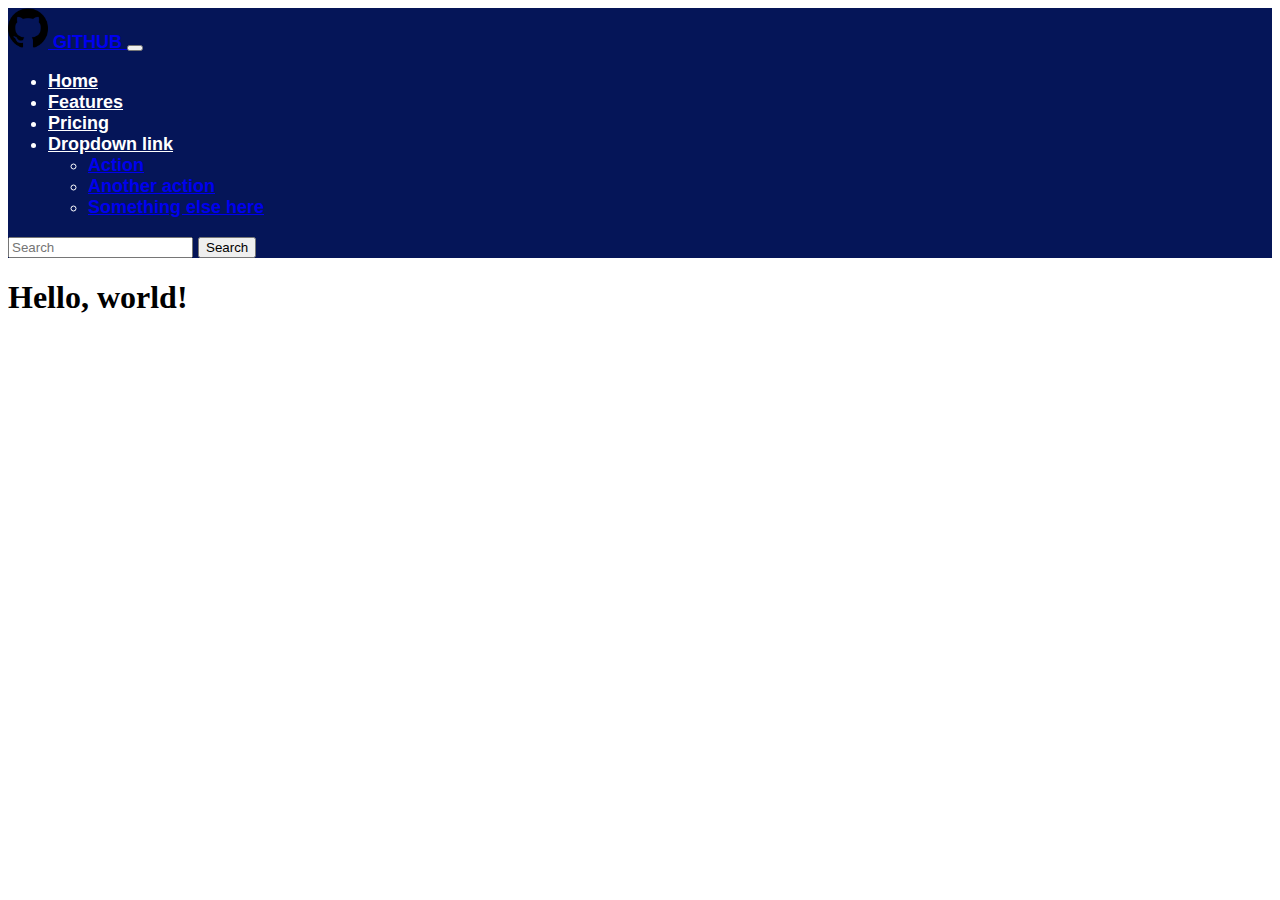
==== addingfiles.html @ fdda1b7a "COMMIT" ====
<!doctype html>
<html lang="en">
  <head>
    <meta charset="utf-8">
    <meta name="viewport" content="width=device-width, initial-scale=1">
    <title>Bootstrap demo</title>
    <link href="https://cdn.jsdelivr.net/npm/bootstrap@5.2.2/dist/css/bootstrap.min.css" rel="stylesheet" integrity="sha384-Zenh87qX5JnK2Jl0vWa8Ck2rdkQ2Bzep5IDxbcnCeuOxjzrPF/et3URy9Bv1WTRi" crossorigin="anonymous">
    <link href="./css/navbar.css" rel="stylesheet">  
</head>
  <body>
    <header>


        <nav class="navbar navbar-expand-lg myNavbar">
            <div class="container-fluid" style="color: white;">
                <a class="navbar-brand" href="./index.html">
                    <img src="./images/logo.png" alt="Logo" width="40px" height="40px" 
                    class="d-inline-block align-text-top">
                    GITHUB
                  </a>
              
              <button class="navbar-toggler" type="button" data-bs-toggle="collapse" data-bs-target="#navbarNavDropdown" aria-controls="navbarNavDropdown" aria-expanded="false" aria-label="Toggle navigation">
                <span class="navbar-toggler-icon"></span>
              </button>
              <div class="collapse navbar-collapse" id="navbarNavDropdown">
                <ul class="navbar-nav">
                  <li class="nav-item">
                    <a class="nav-link active" aria-current="page" href="./index.html">Home</a>
                  </li>
                  <li class="nav-item">
                    <a class="nav-link" href="#">Features</a>
                  </li>
                  <li class="nav-item">
                    <a class="nav-link" href="#">Pricing</a>
                  </li>
                  <li class="nav-item dropdown">
                    <a class="nav-link dropdown-toggle" href="#" role="button" data-bs-toggle="dropdown" aria-expanded="false">
                      Dropdown link
                    </a>
                    <ul class="dropdown-menu">
                      <li><a class="dropdown-item" href="#">Action</a></li>
                      <li><a class="dropdown-item" href="#">Another action</a></li>
                      <li><a class="dropdown-item" href="#">Something else here</a></li>
                    </ul>
                  </li>
                </ul>
              </div>

              <div class="container-fluid">
                <form class="d-flex" role="search">
                  <input class="form-control me-2" type="search" placeholder="Search" aria-label="Search">
                  <button class="btn btn-outline-success" type="submit">Search</button>
                </form>
              </div>
            </div>
          </nav>

    </header>

    <h1>Hello, world!</h1>
    <script src="https://cdn.jsdelivr.net/npm/bootstrap@5.2.2/dist/js/bootstrap.bundle.min.js" integrity="sha384-OERcA2EqjJCMA+/3y+gxIOqMEjwtxJY7qPCqsdltbNJuaOe923+mo//f6V8Qbsw3" crossorigin="anonymous"></script>
  </body>
</html>
---- css/navbar.css ----
.myNavbar
{
    background-color: rgb(5, 21, 88);;
    color: white !important;
    font-size: large; 
    font-family: Verdana, Geneva, Tahoma, sans-serif;
    font-weight: bolder;
}
.nav-link {
    color: white !important;
    }
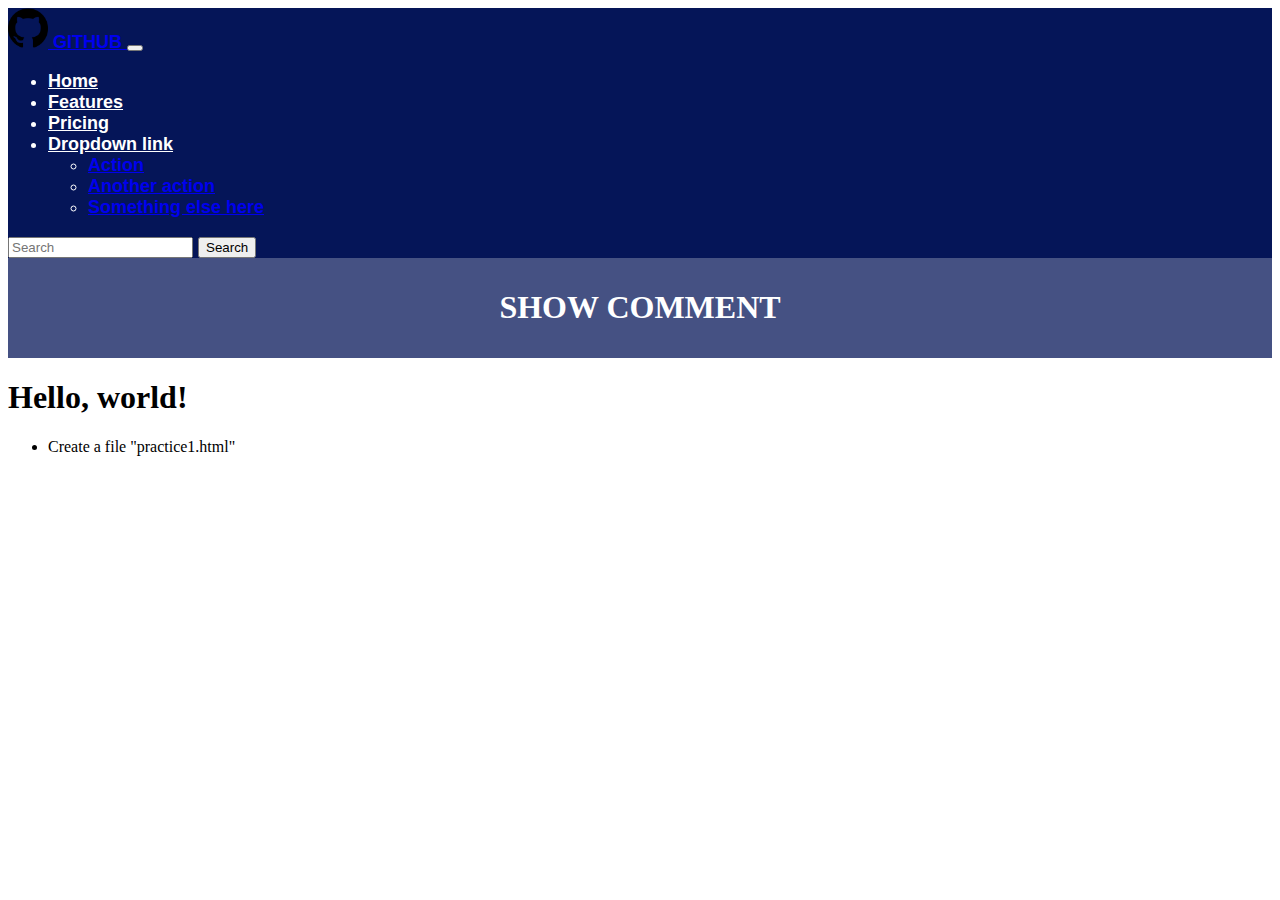
==== commit 80807d8f: "COMMIT" ====
--- a/addingfiles.html
+++ b/addingfiles.html
@@ -5,7 +5,8 @@
     <meta name="viewport" content="width=device-width, initial-scale=1">
     <title>Bootstrap demo</title>
     <link href="https://cdn.jsdelivr.net/npm/bootstrap@5.2.2/dist/css/bootstrap.min.css" rel="stylesheet" integrity="sha384-Zenh87qX5JnK2Jl0vWa8Ck2rdkQ2Bzep5IDxbcnCeuOxjzrPF/et3URy9Bv1WTRi" crossorigin="anonymous">
-    <link href="./css/navbar.css" rel="stylesheet">  
+    <link href="./css/navbar.css" rel="stylesheet">
+    <link href="./css/addingfiles.css" rel="stylesheet">  
 </head>
   <body>
     <header>
@@ -56,8 +57,23 @@
           </nav>
 
     </header>
+    <div class="adding">
+        <h1>SHOW COMMENT</h1>
+    </div>
 
     <h1>Hello, world!</h1>
+
+    <div class="row">
+        <div class="col-lg-1"></div>
+        <div id="adding" class="col-lg-10">
+
+            <ul>
+                <li>Create a file "practice1.html"</li>
+            </ul>
+            </div>
+            <div class="col-lg-1"></div>
+            </div>
+
     <script src="https://cdn.jsdelivr.net/npm/bootstrap@5.2.2/dist/js/bootstrap.bundle.min.js" integrity="sha384-OERcA2EqjJCMA+/3y+gxIOqMEjwtxJY7qPCqsdltbNJuaOe923+mo//f6V8Qbsw3" crossorigin="anonymous"></script>
   </body>
 </html>--- a/css/addingfiles.css
+++ b/css/addingfiles.css
@@ -0,0 +1,11 @@
+.adding
+{
+    width:100%;
+    height:80px;
+    background-color:rgba(5, 22, 88, 0.747);
+    margin-bottom: 0px;
+    text-align: center;
+    color: white;
+    padding-top: 10px;
+    padding-bottom: 10px;
+}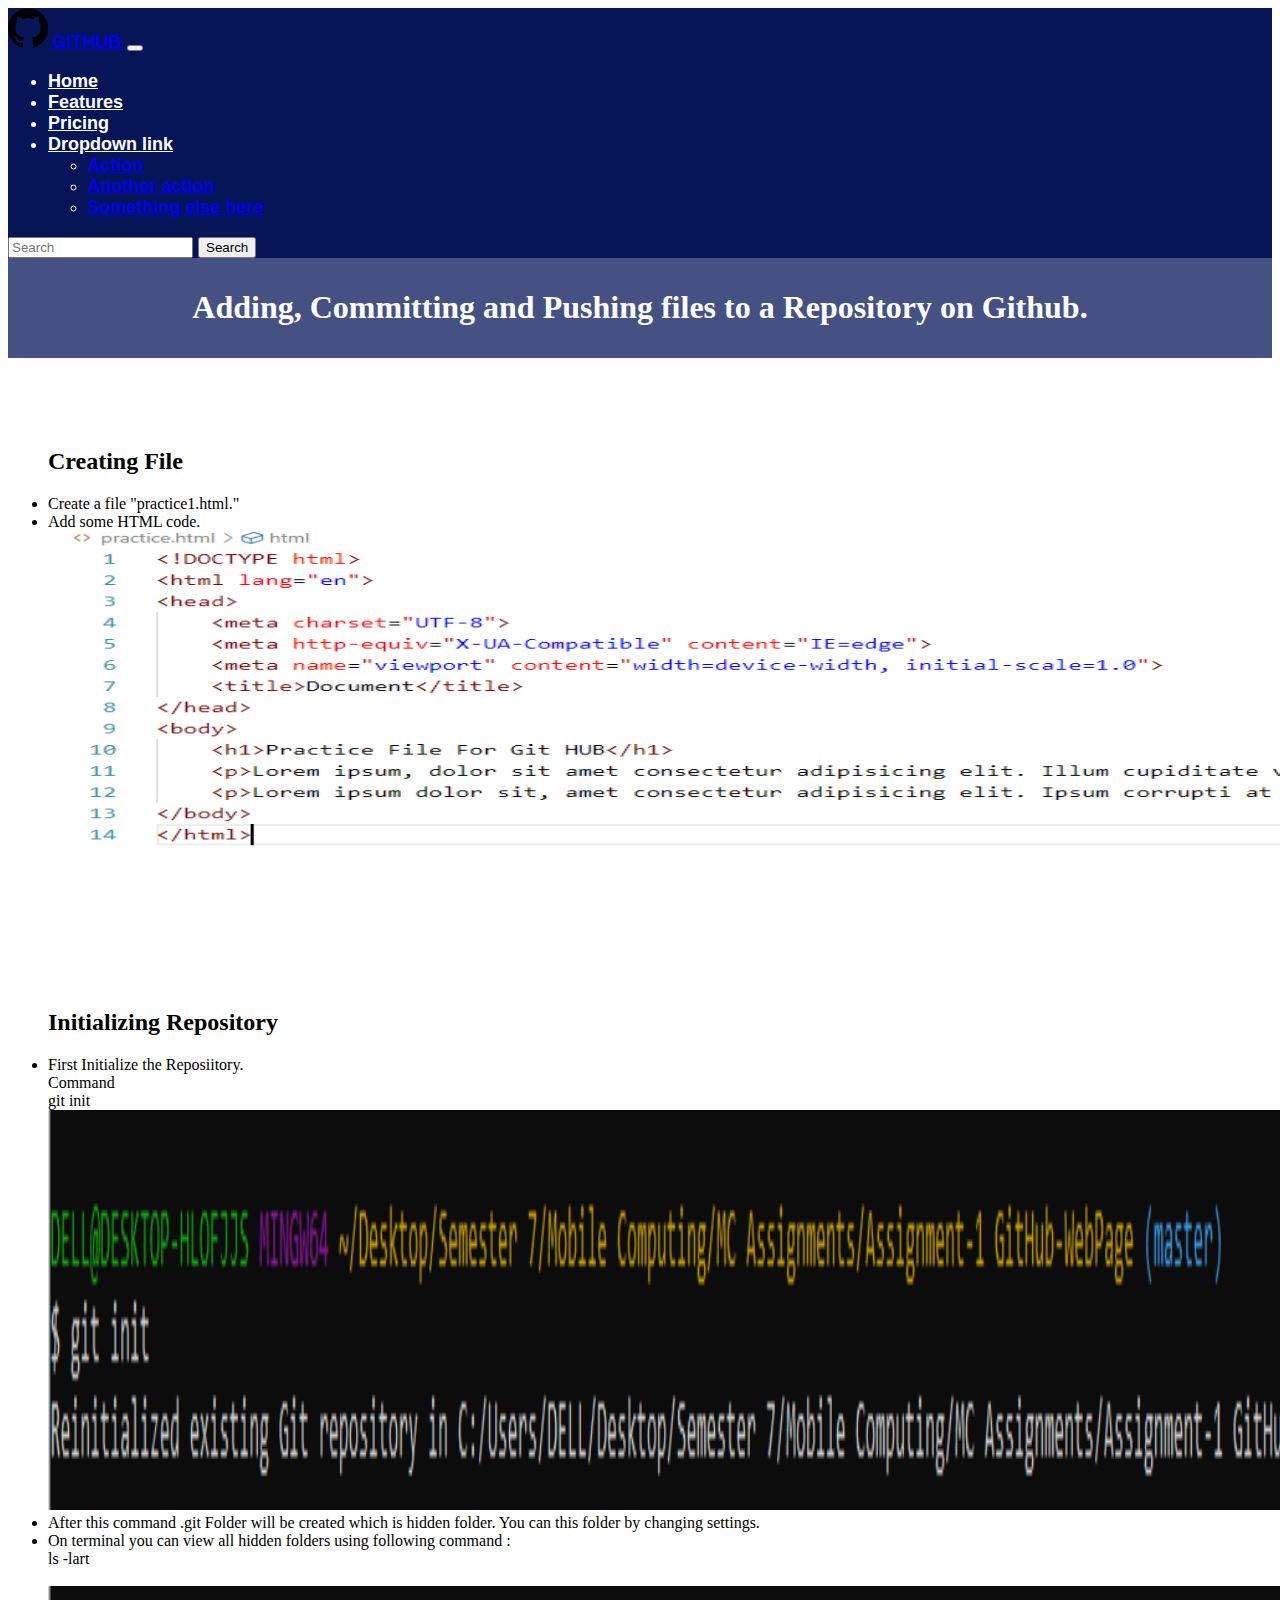
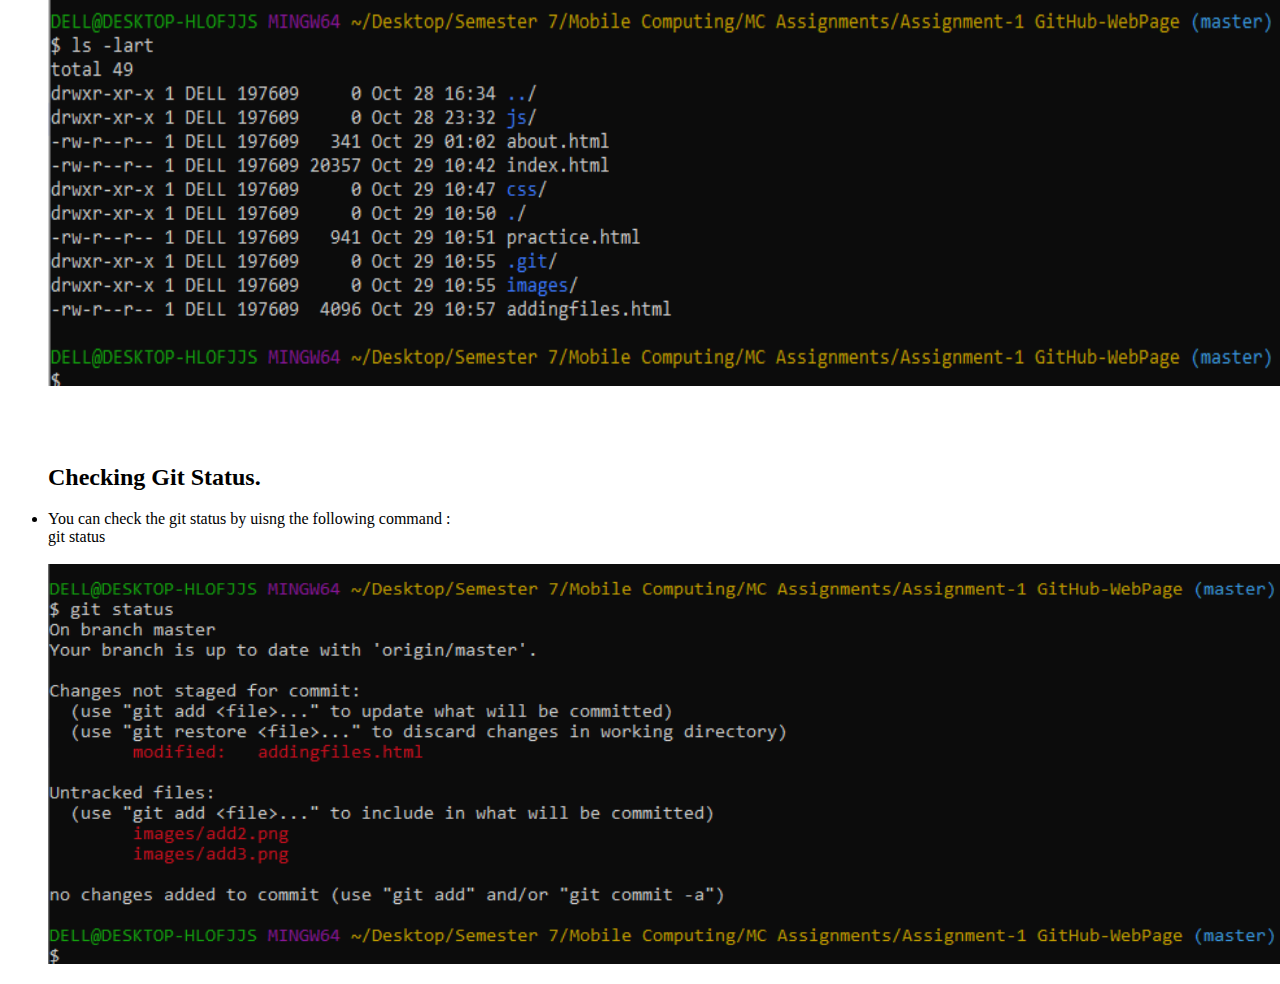
==== commit ed67be5e: "COMMIT" ====
--- a/addingfiles.html
+++ b/addingfiles.html
@@ -58,17 +58,45 @@
 
     </header>
     <div class="adding">
-        <h1>SHOW COMMENT</h1>
+        <h1>Adding, Committing and Pushing files to a Repository on Github.</h1>
     </div>
-
-    <h1>Hello, world!</h1>
 
     <div class="row">
         <div class="col-lg-1"></div>
         <div id="adding" class="col-lg-10">
 
             <ul>
-                <li>Create a file "practice1.html"</li>
+                <br><br><br>
+                <h2>Creating File</h2>
+                <li>Create a file "practice1.html."</li>
+                <li>Add some HTML code.
+                    <br><img id="#carimg" src="./images/add1.png" 
+class="d-block w-100" alt="..." style="height: 400px; width: 1400px;"><br>
+                </li>
+
+                <br><br><br>
+                <h2>Initializing Repository</h2>
+                <li>First Initialize the Reposiitory. <br>Command <br>git init
+                    <br><img id="#carimg" src="./images/add2.png" 
+                    class="d-block w-100" alt="..." style="height: 400px; width: 1400px;"><br>
+                </li>
+                <li>After this command .git Folder will be created which is hidden folder.
+                    You can this folder by changing settings.
+                </li>
+                <li>
+                    On terminal you can view all hidden folders using following command :
+                    <br>ls -lart 
+                    <br><br><img id="#carimg" src="./images/add3.png" 
+                    class="d-block w-100" alt="..." style="height: 400px; width: 1400px;"><br>
+                </li>
+
+                <br><br><br>
+                <h2>Checking Git Status.</h2>
+                <li>You can check the git status by uisng the following command : <br> git status
+                    <br><br><img id="#carimg" src="./images/add4.png" 
+                    class="d-block w-100" alt="..." style="height: 400px; width: 1400px;"><br></li>
+
+                
             </ul>
             </div>
             <div class="col-lg-1"></div>
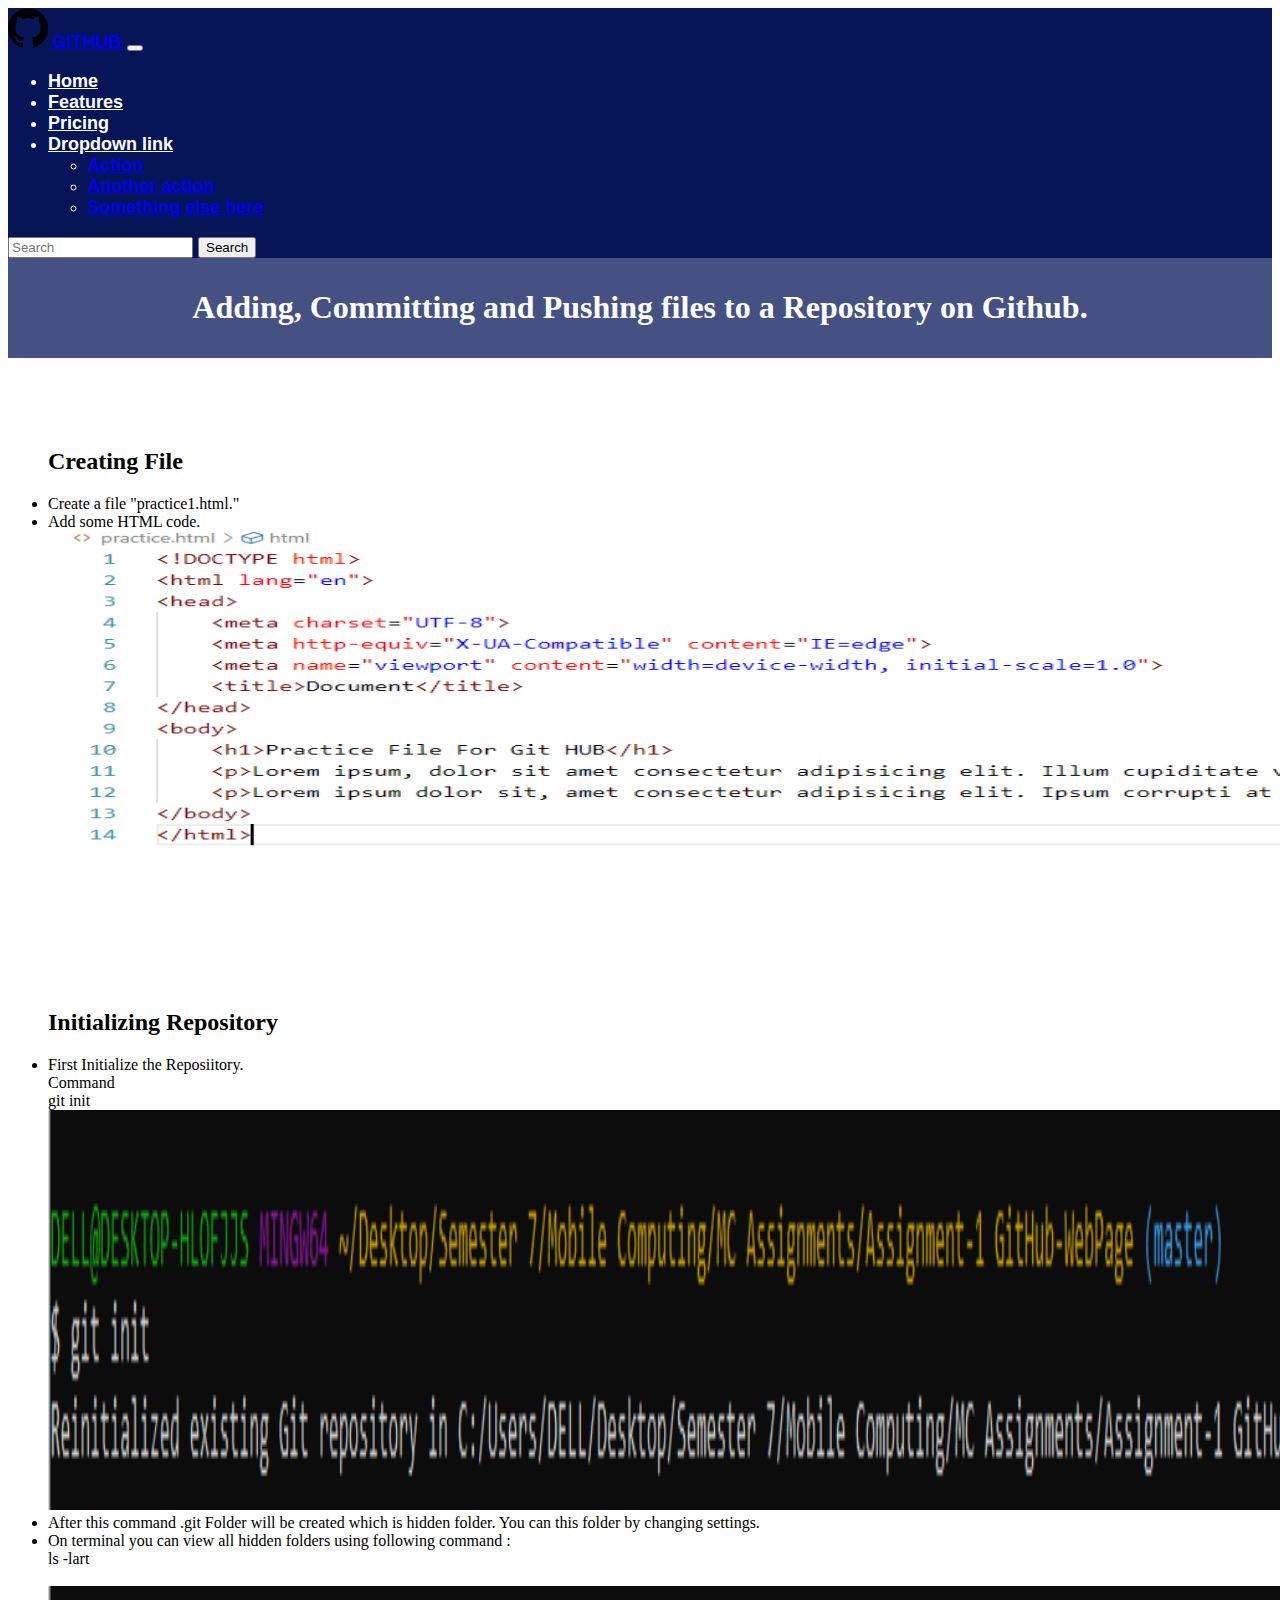
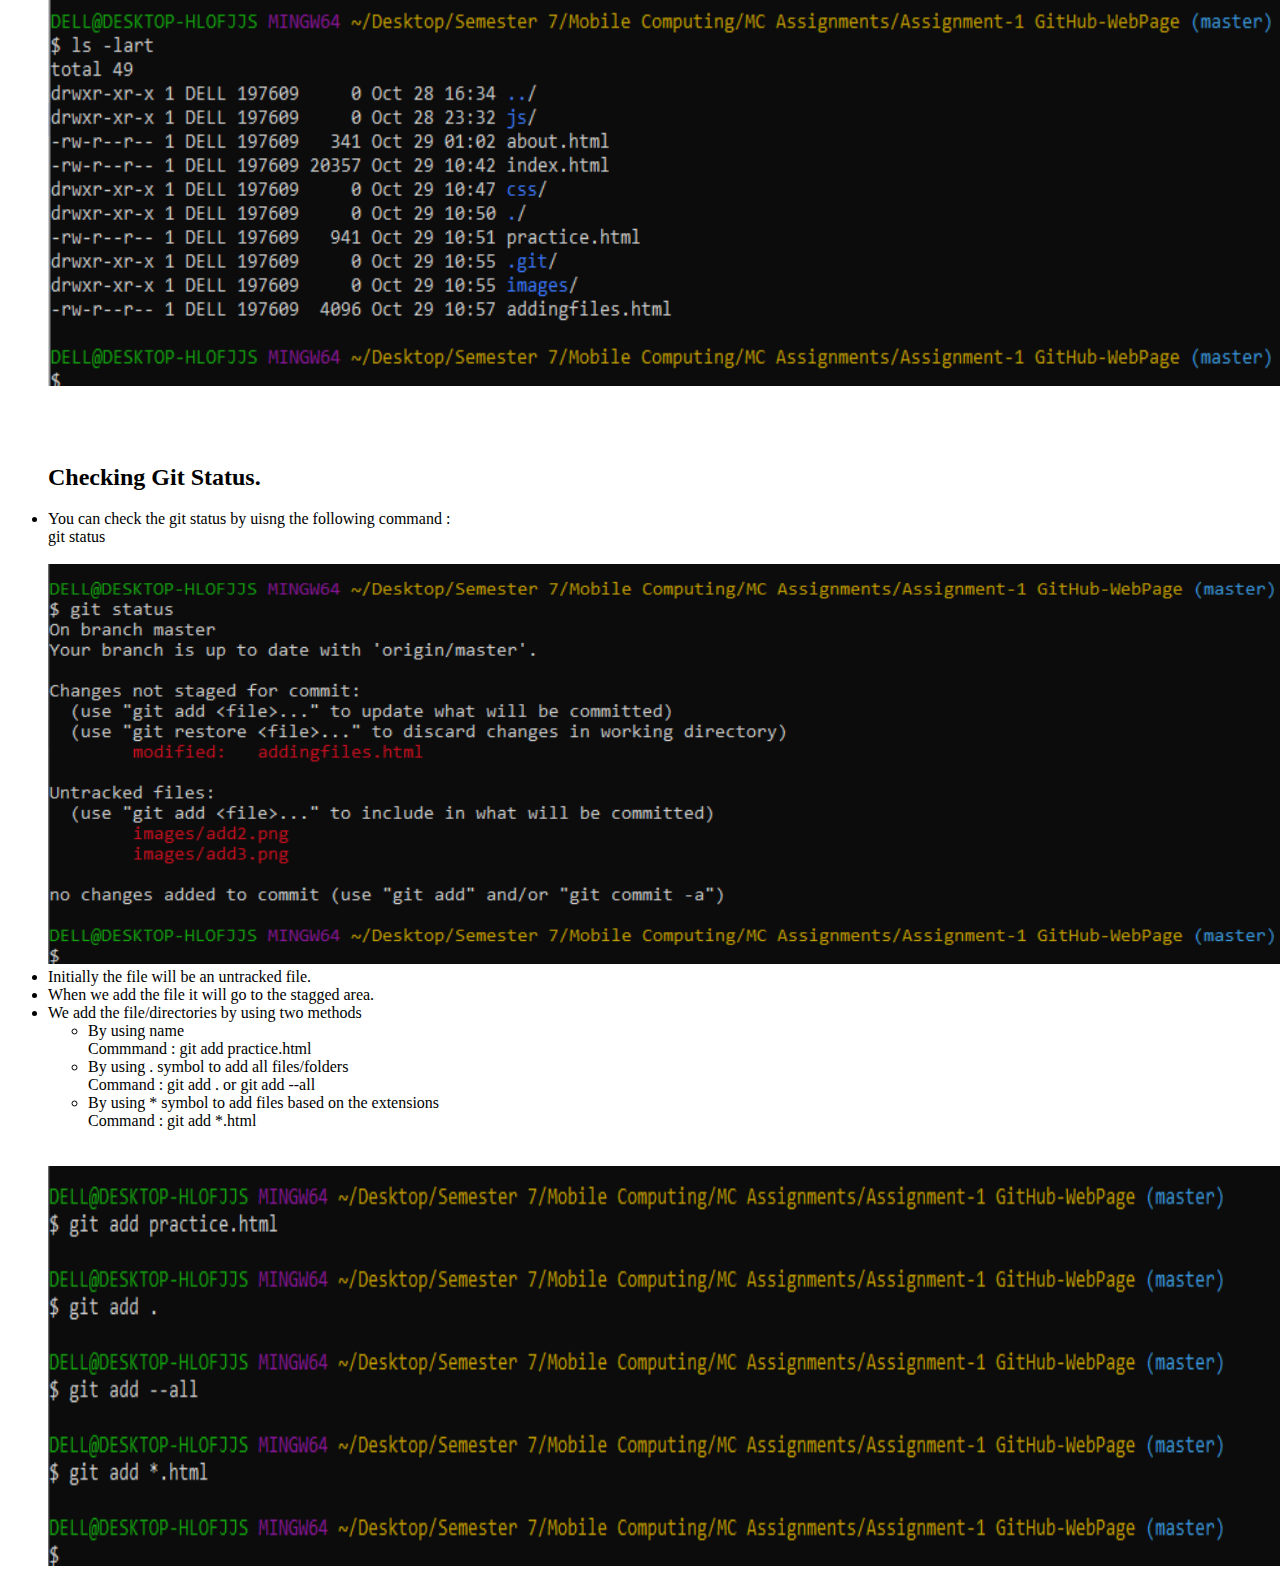
==== commit 69be89ea: "COMMIT" ====
--- a/addingfiles.html
+++ b/addingfiles.html
@@ -96,6 +96,25 @@
                     <br><br><img id="#carimg" src="./images/add4.png" 
                     class="d-block w-100" alt="..." style="height: 400px; width: 1400px;"><br></li>
 
+                    <li>
+                        Initially the file will be an untracked file.
+
+                    </li>
+                    <li>When we add the file it will go to the stagged area.</li>
+                    <li>We add the file/directories by using two methods
+                        <ul>
+                            <li>By using name <br> Commmand : git add practice.html </li>
+                            <li>By using . symbol to add all files/folders <br>
+                                 Command : git add . or git add --all</li>
+                                 <li>By using * symbol to add files based on the extensions 
+                                    <br> Command : git add *.html
+                                 </li>
+
+                        </ul>
+                        <br><br><img id="#carimg" src="./images/add5.png" 
+                    class="d-block w-100" alt="..." style="height: 400px; width: 1400px;"><br>
+                    </li>
+
                 
             </ul>
             </div>
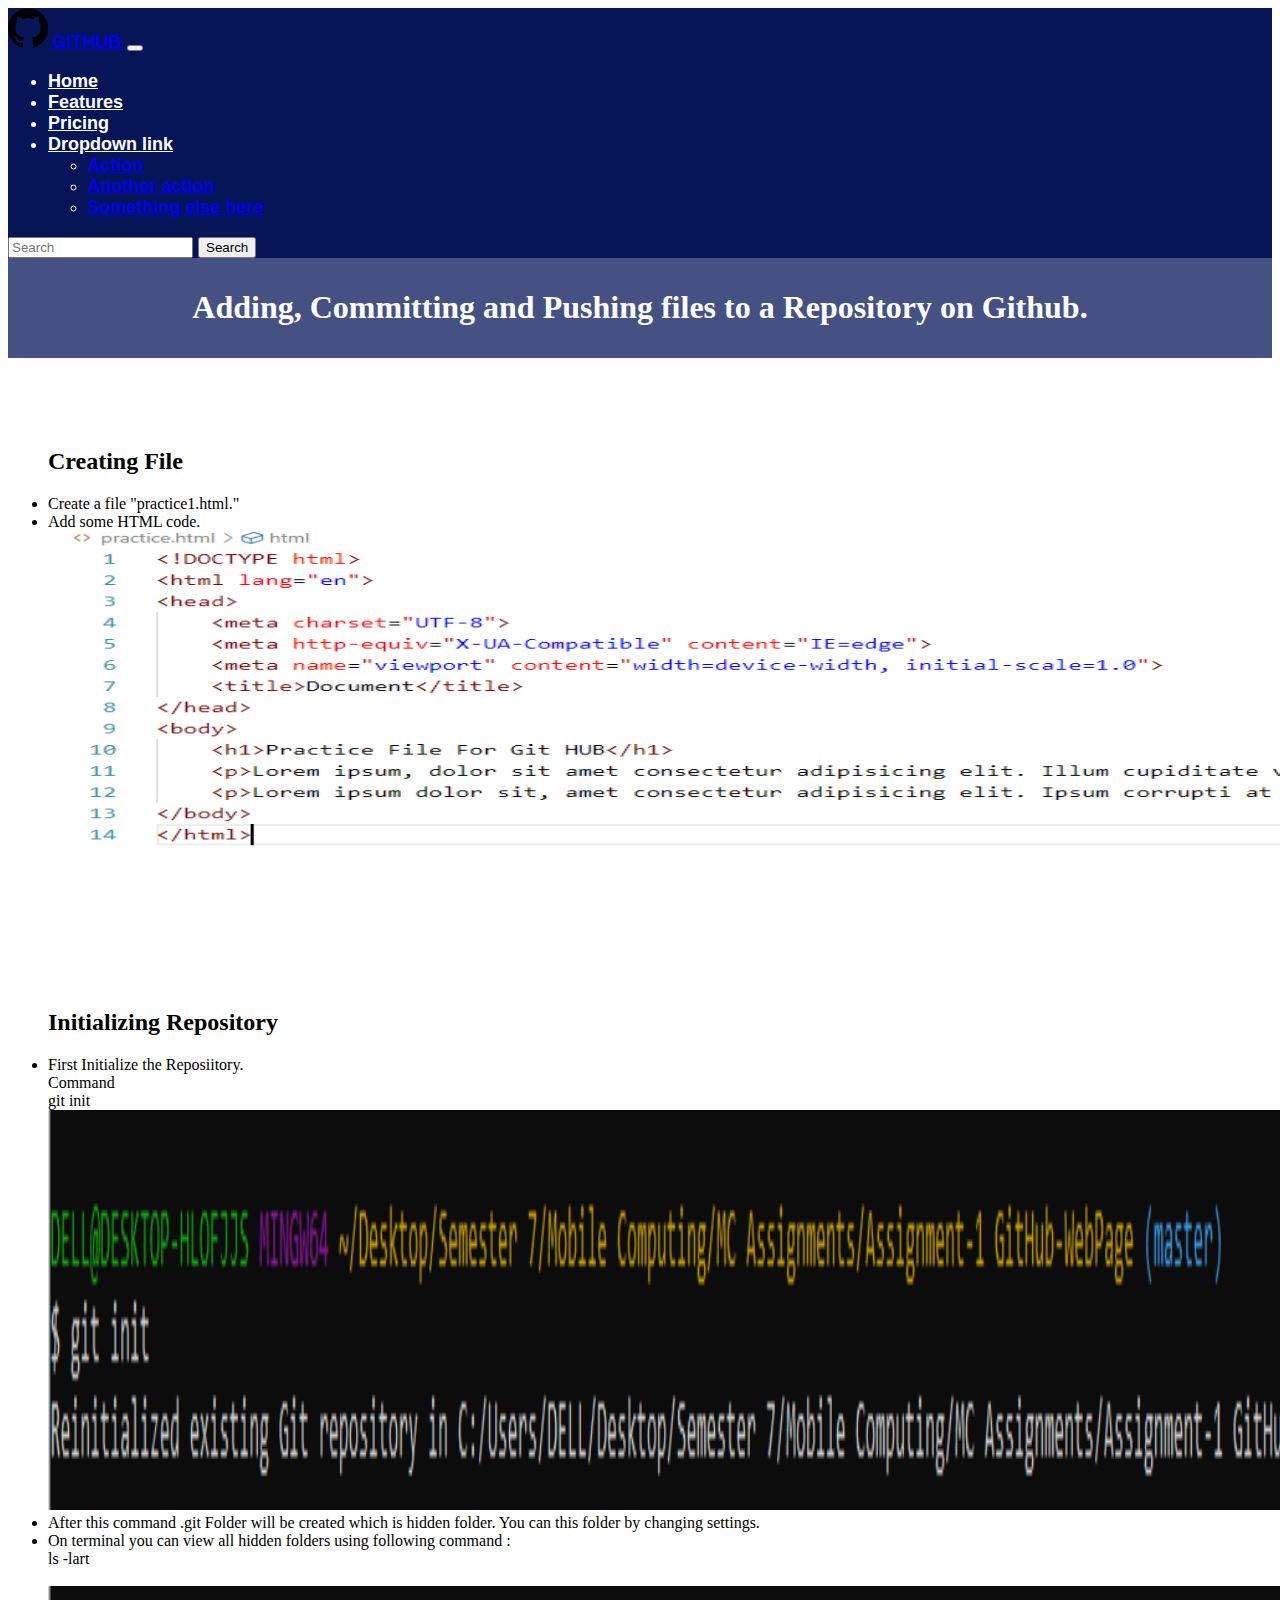
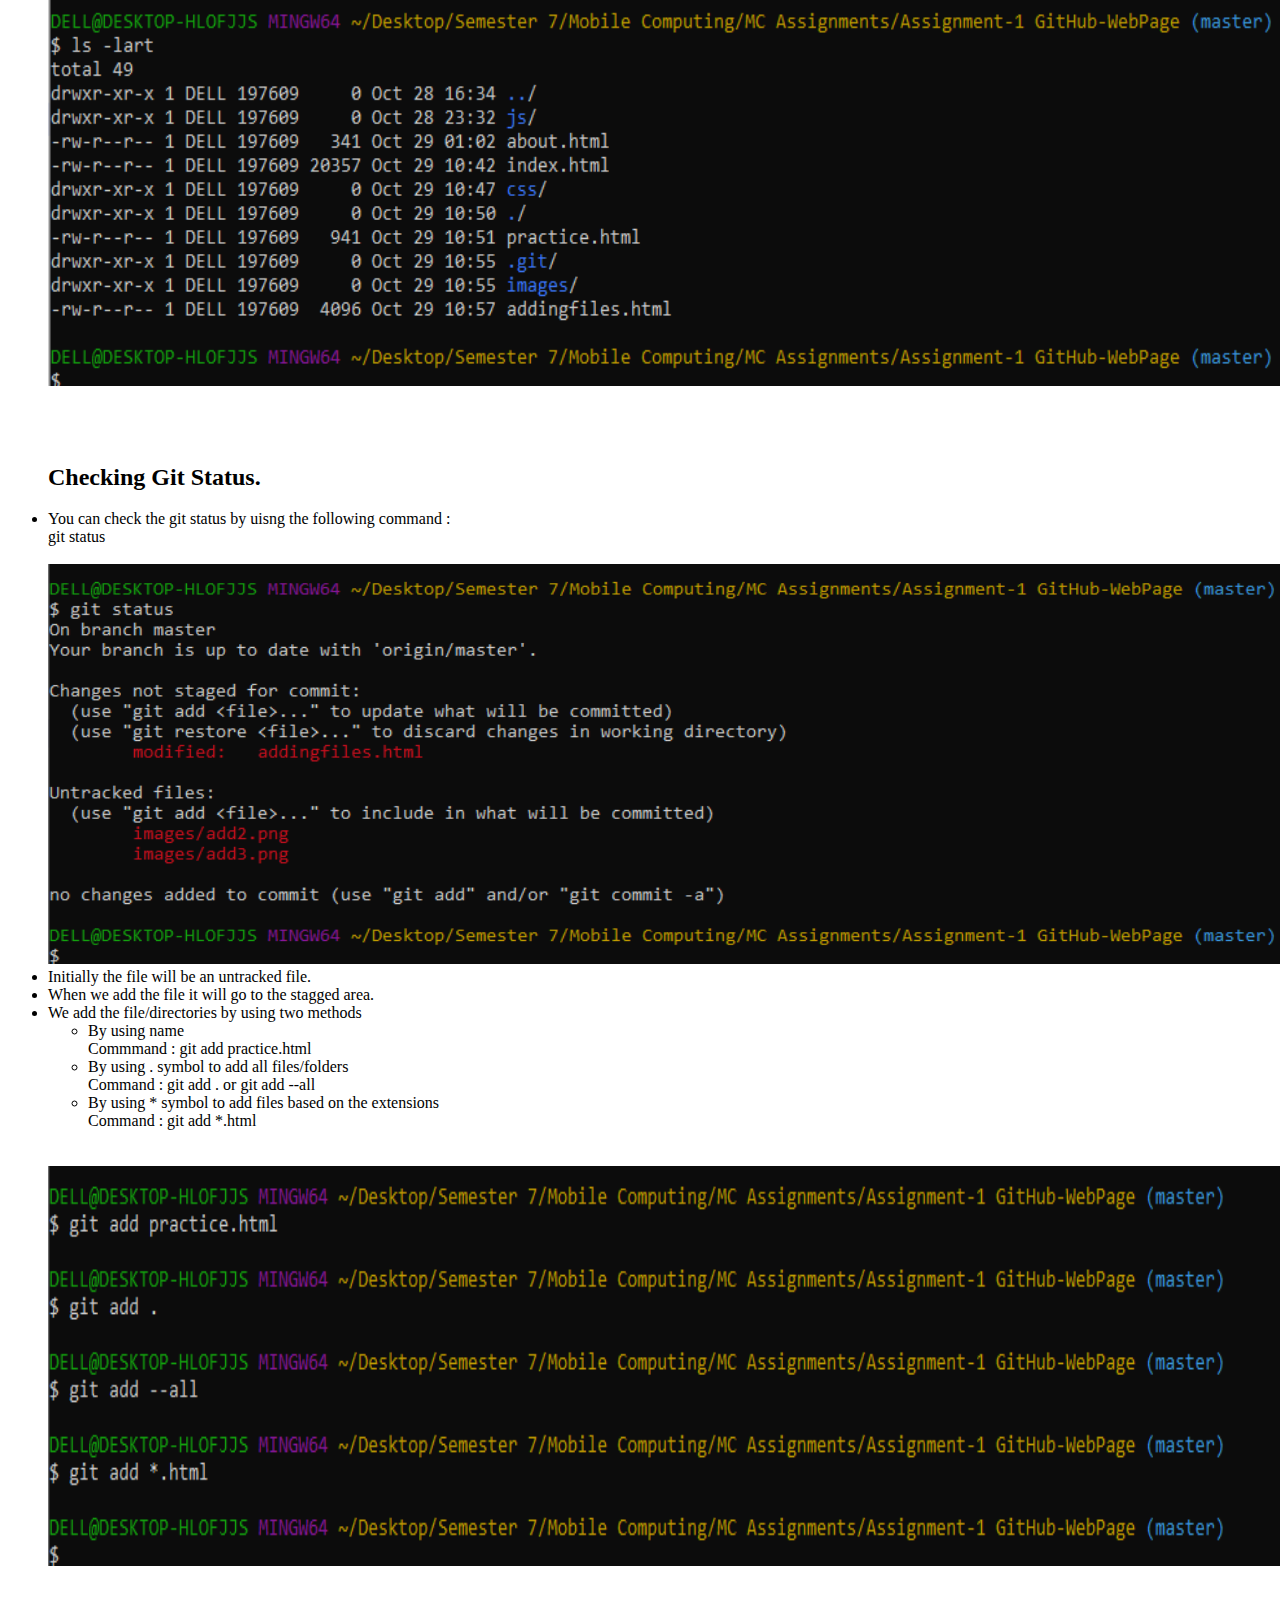
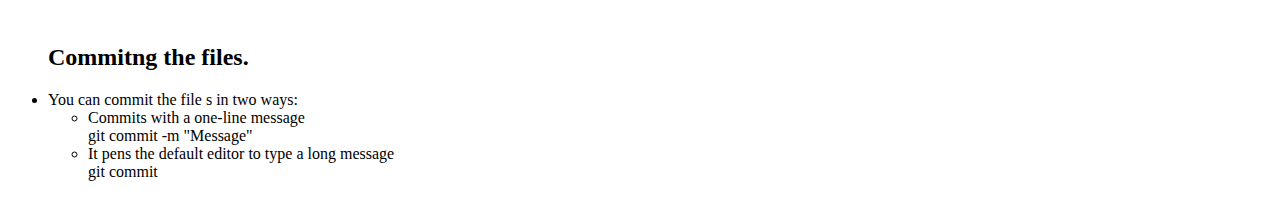
==== commit a4db50f8: "COMMITTING FILES WITH MEASSAGE" ====
--- a/addingfiles.html
+++ b/addingfiles.html
@@ -114,8 +114,18 @@
                         <br><br><img id="#carimg" src="./images/add5.png" 
                     class="d-block w-100" alt="..." style="height: 400px; width: 1400px;"><br>
                     </li>
-
-                
+                    
+                    <br><br><br>
+                <h2>Commitng the files. </h2>
+                <li>You can commit the file s in two ways:
+                    <ul><li>Commits with a one-line message <br>
+                        git commit -m "Message"
+                    </li>
+                <li>
+                    It pens the default editor to type a long message <br>
+                    git commit
+                </li></ul>
+                </li>
             </ul>
             </div>
             <div class="col-lg-1"></div>
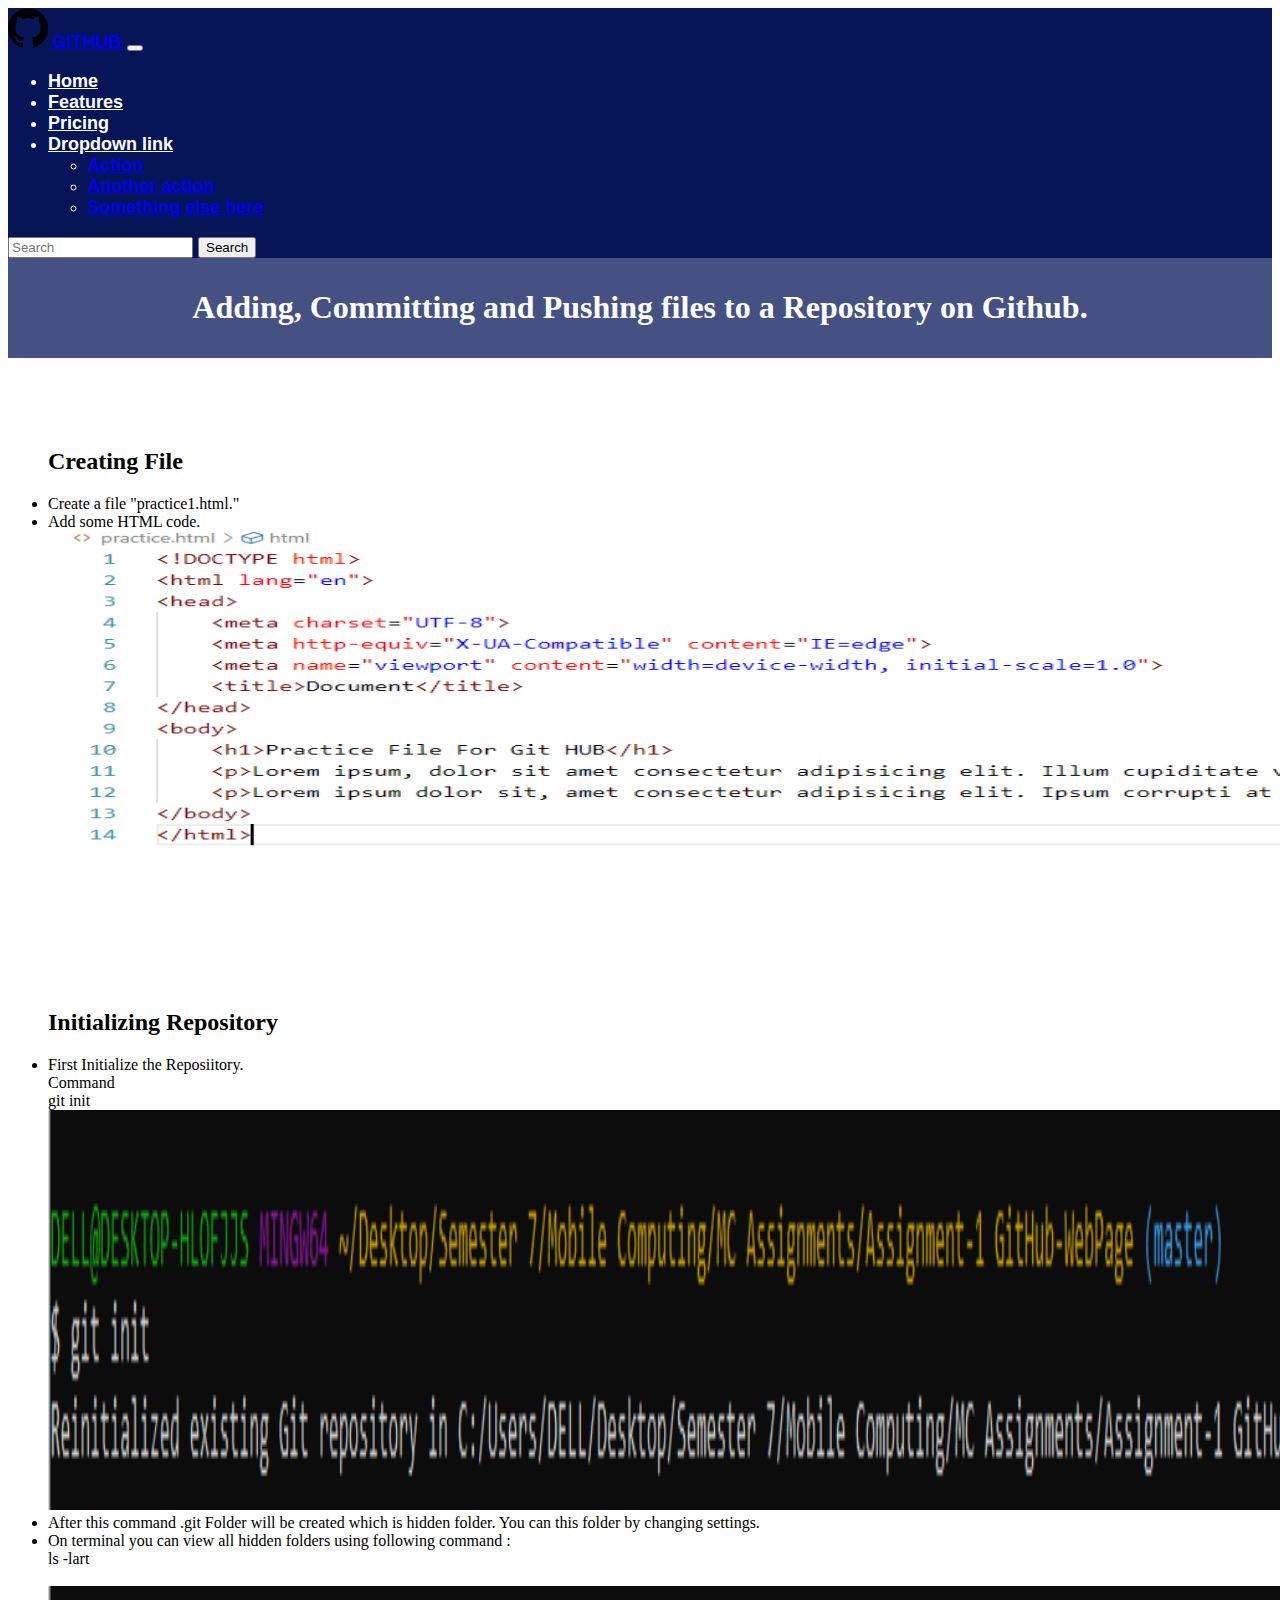
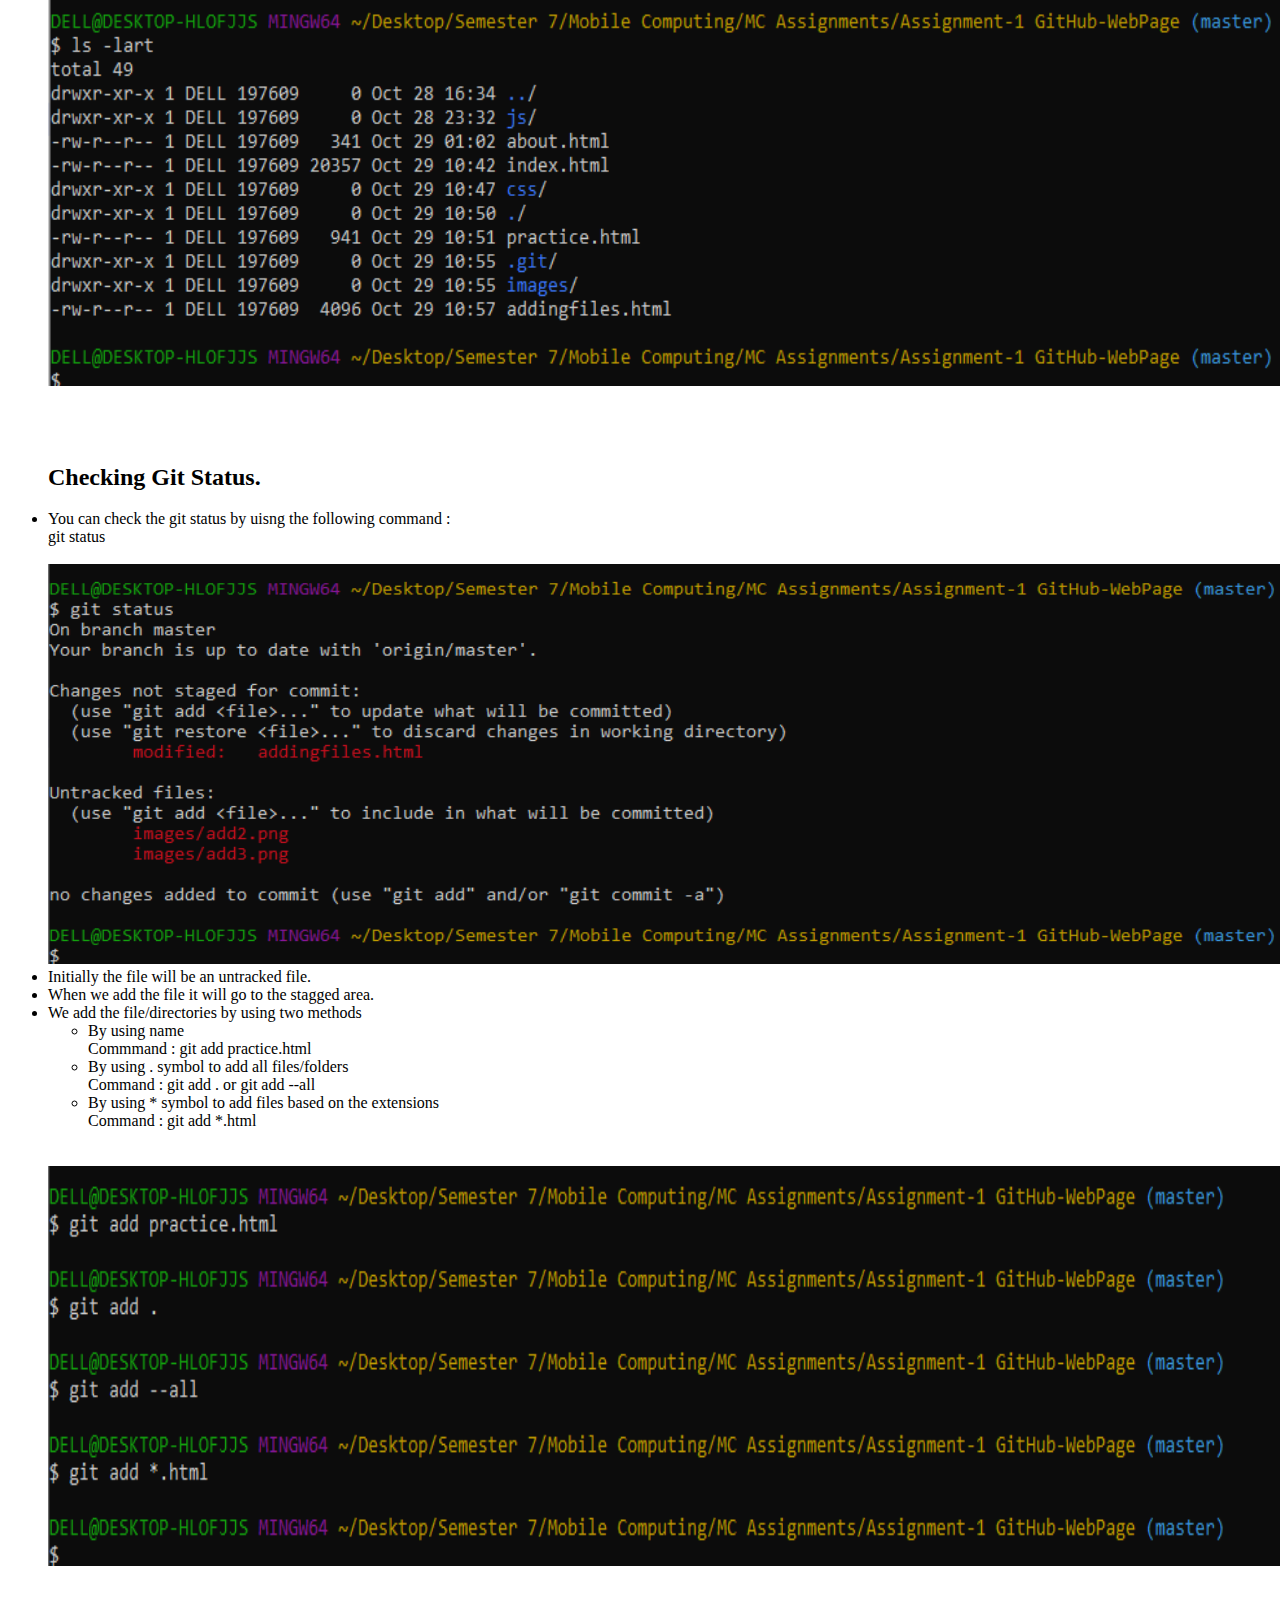
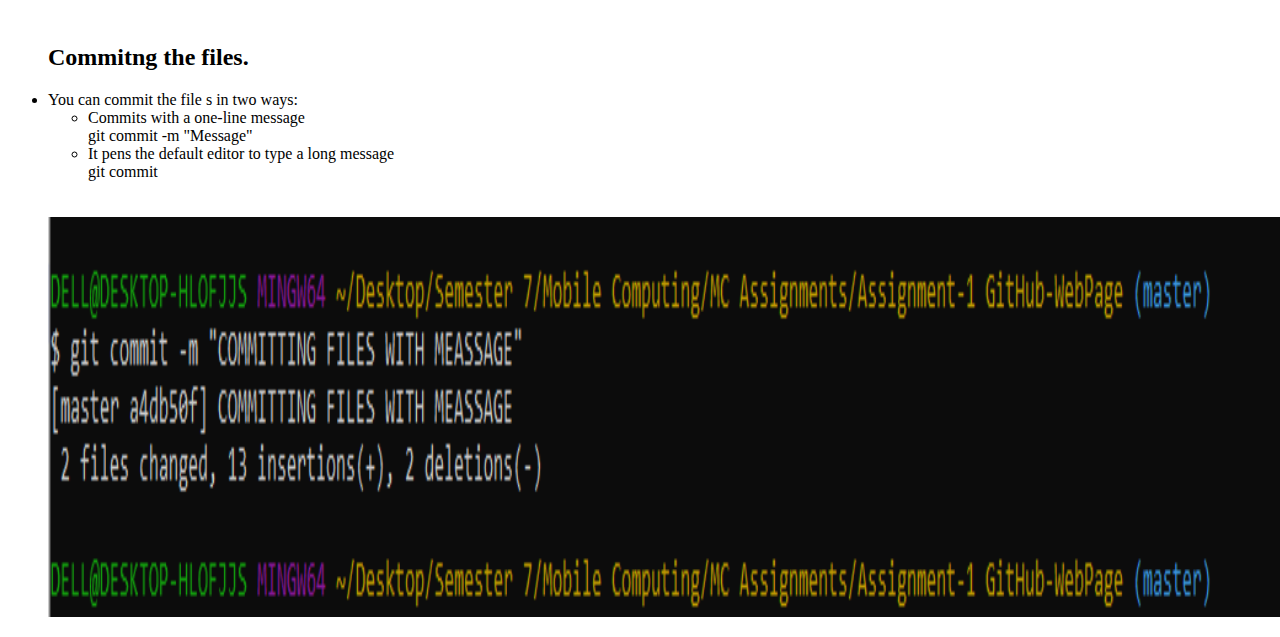
==== commit 7cd7f974: "COMMIT" ====
--- a/addingfiles.html
+++ b/addingfiles.html
@@ -125,6 +125,8 @@
                     It pens the default editor to type a long message <br>
                     git commit
                 </li></ul>
+                <br><br><img id="#carimg" src="./images/add6.png" 
+                    class="d-block w-100" alt="..." style="height: 400px; width: 1400px;"><br>
                 </li>
             </ul>
             </div>
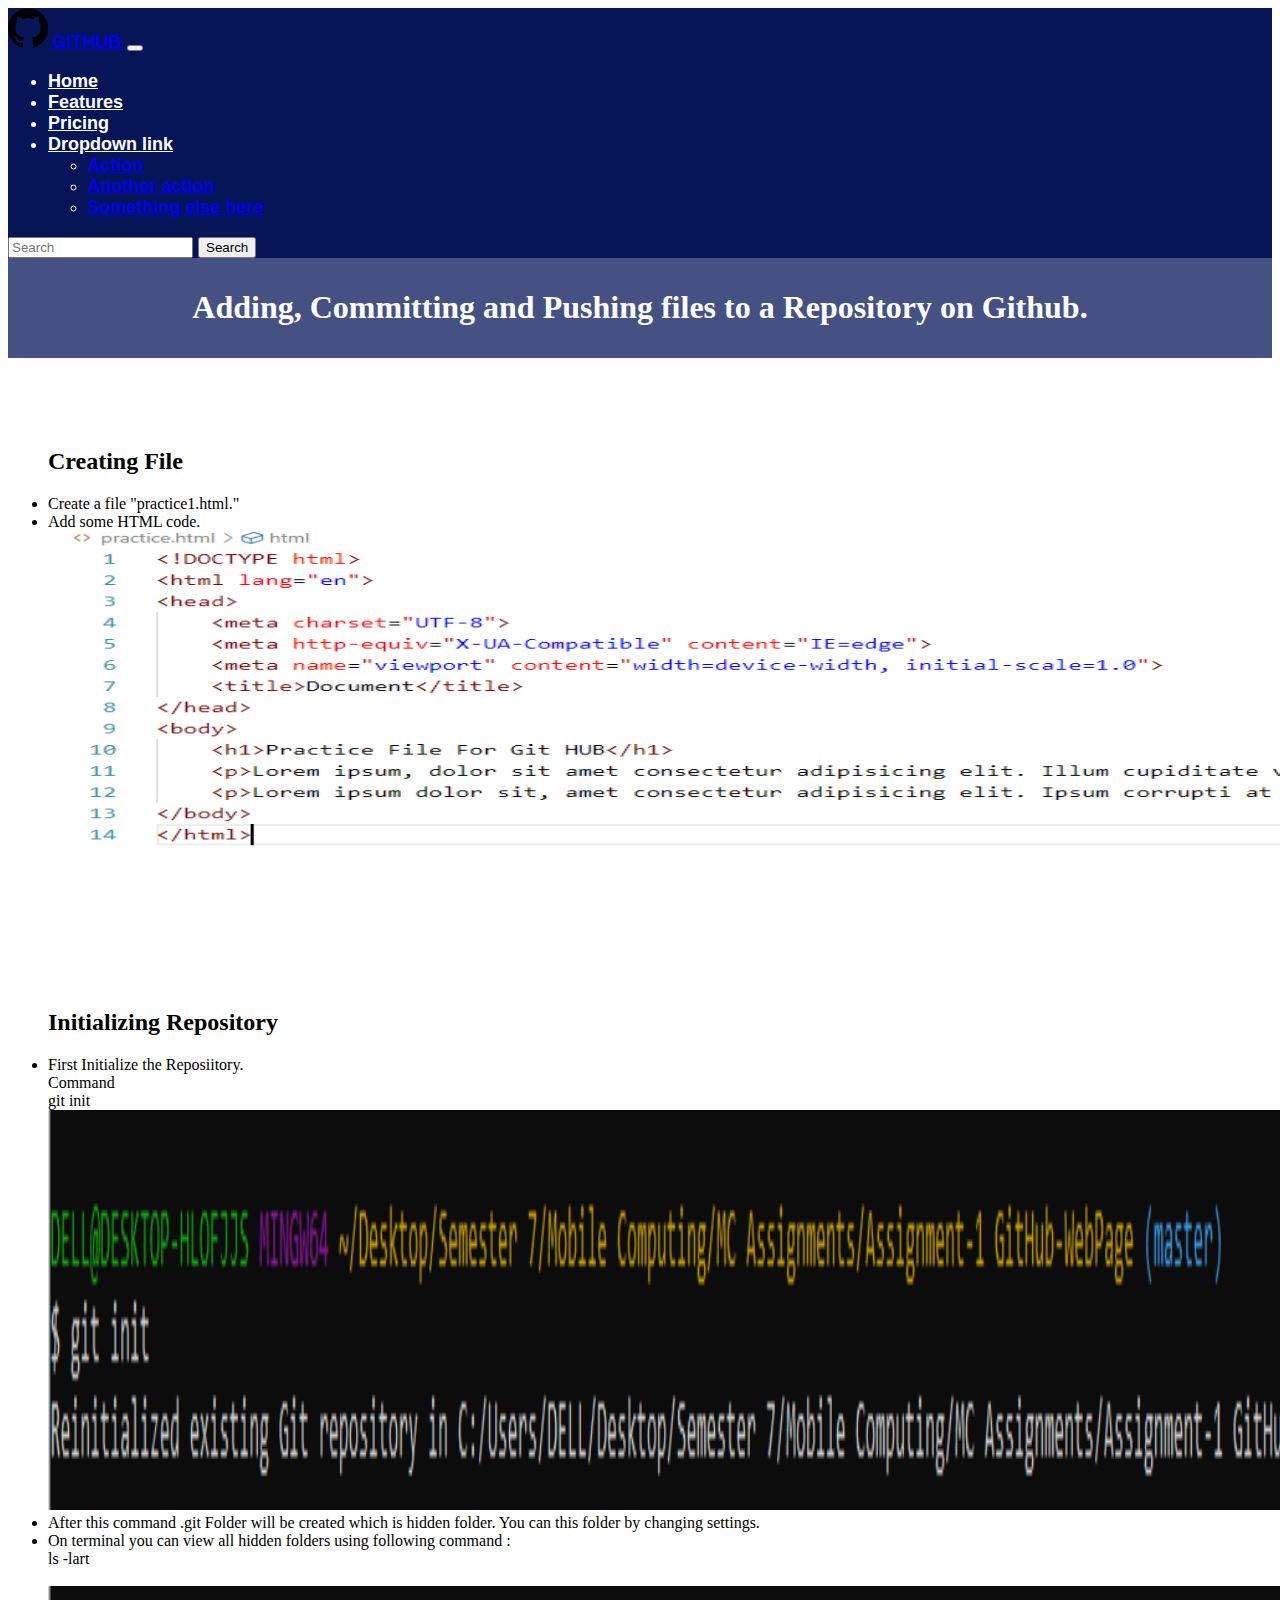
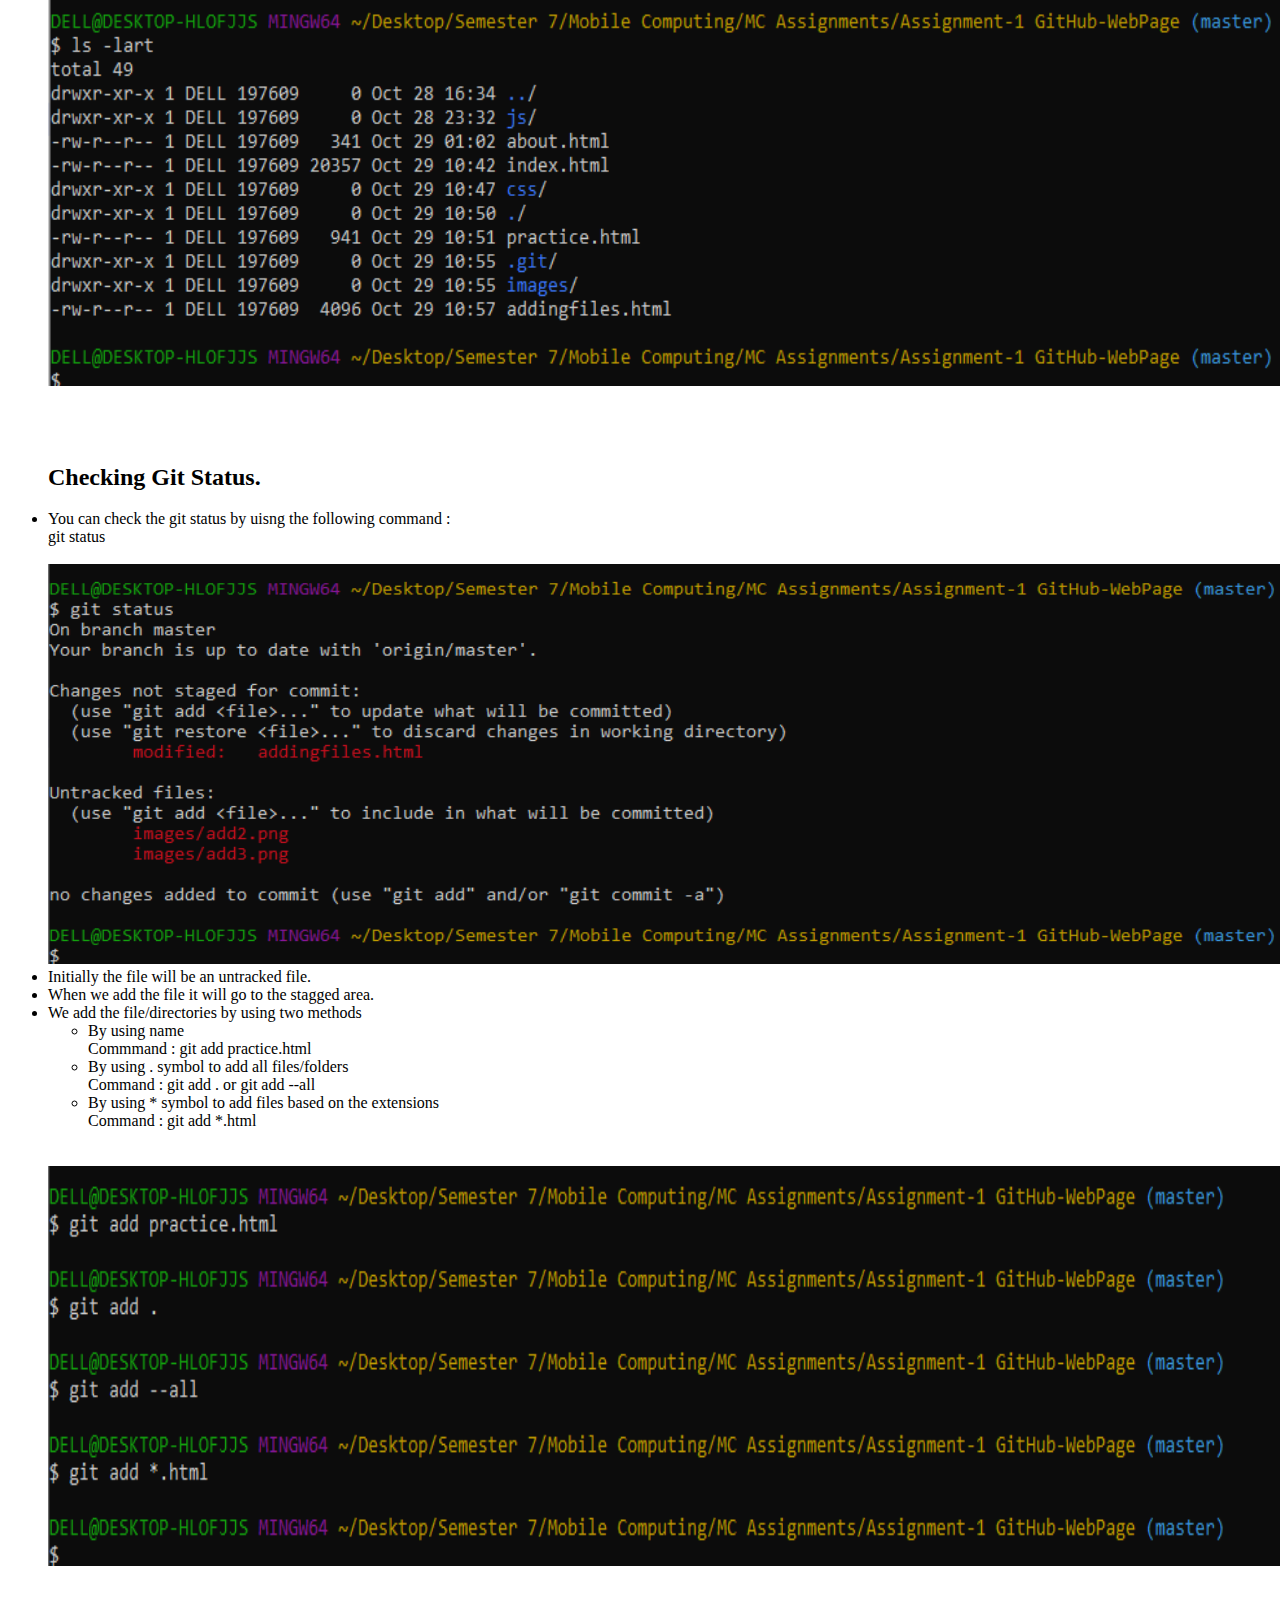
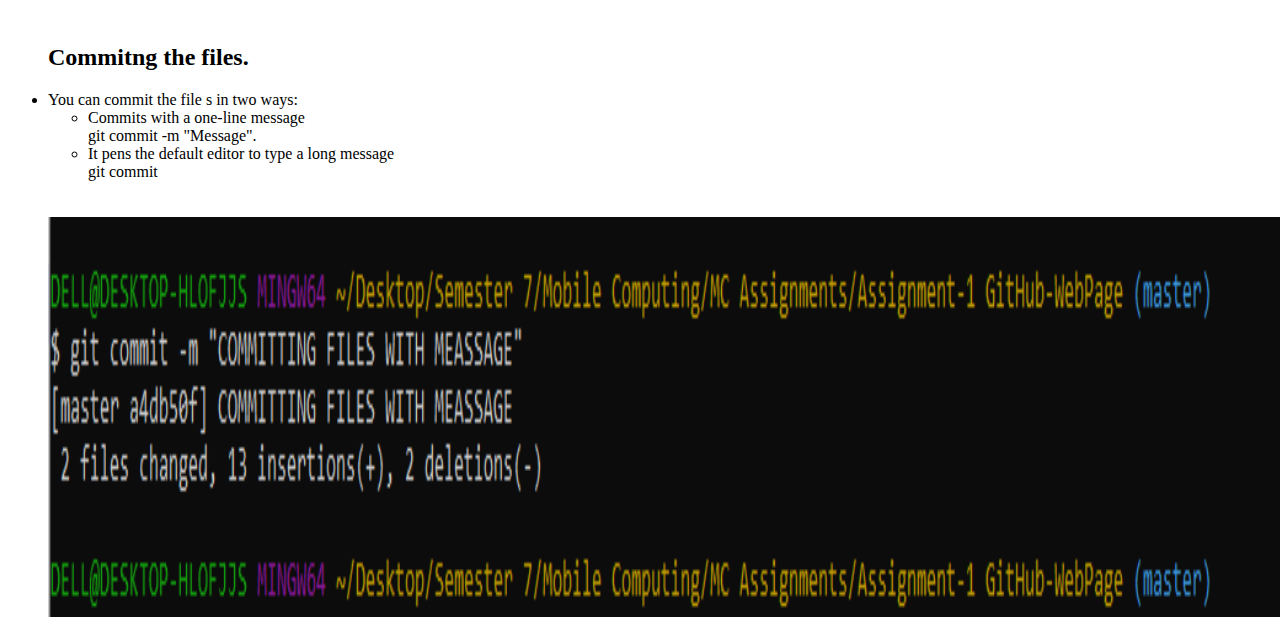
==== commit b0f48f8c: "COMMIT" ====
--- a/addingfiles.html
+++ b/addingfiles.html
@@ -119,7 +119,7 @@
                 <h2>Commitng the files. </h2>
                 <li>You can commit the file s in two ways:
                     <ul><li>Commits with a one-line message <br>
-                        git commit -m "Message"
+                        git commit -m "Message".
                     </li>
                 <li>
                     It pens the default editor to type a long message <br>
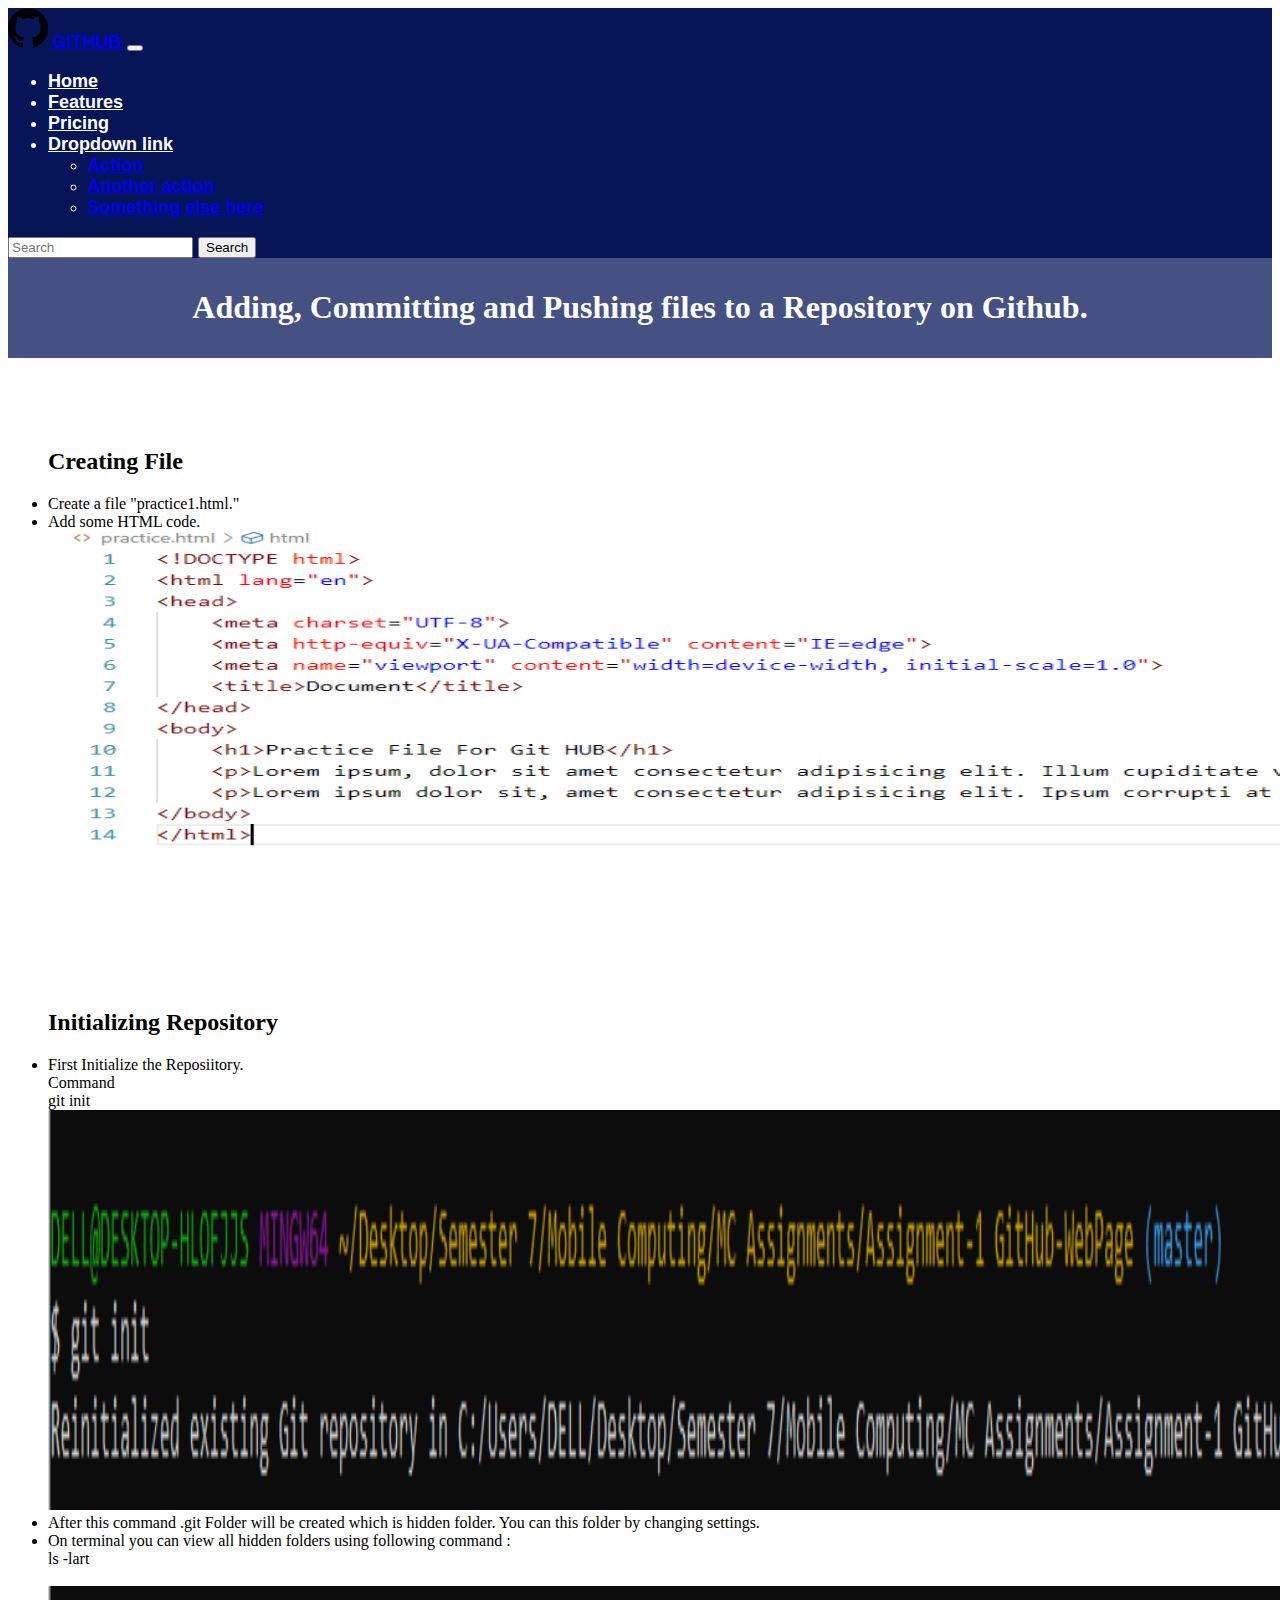
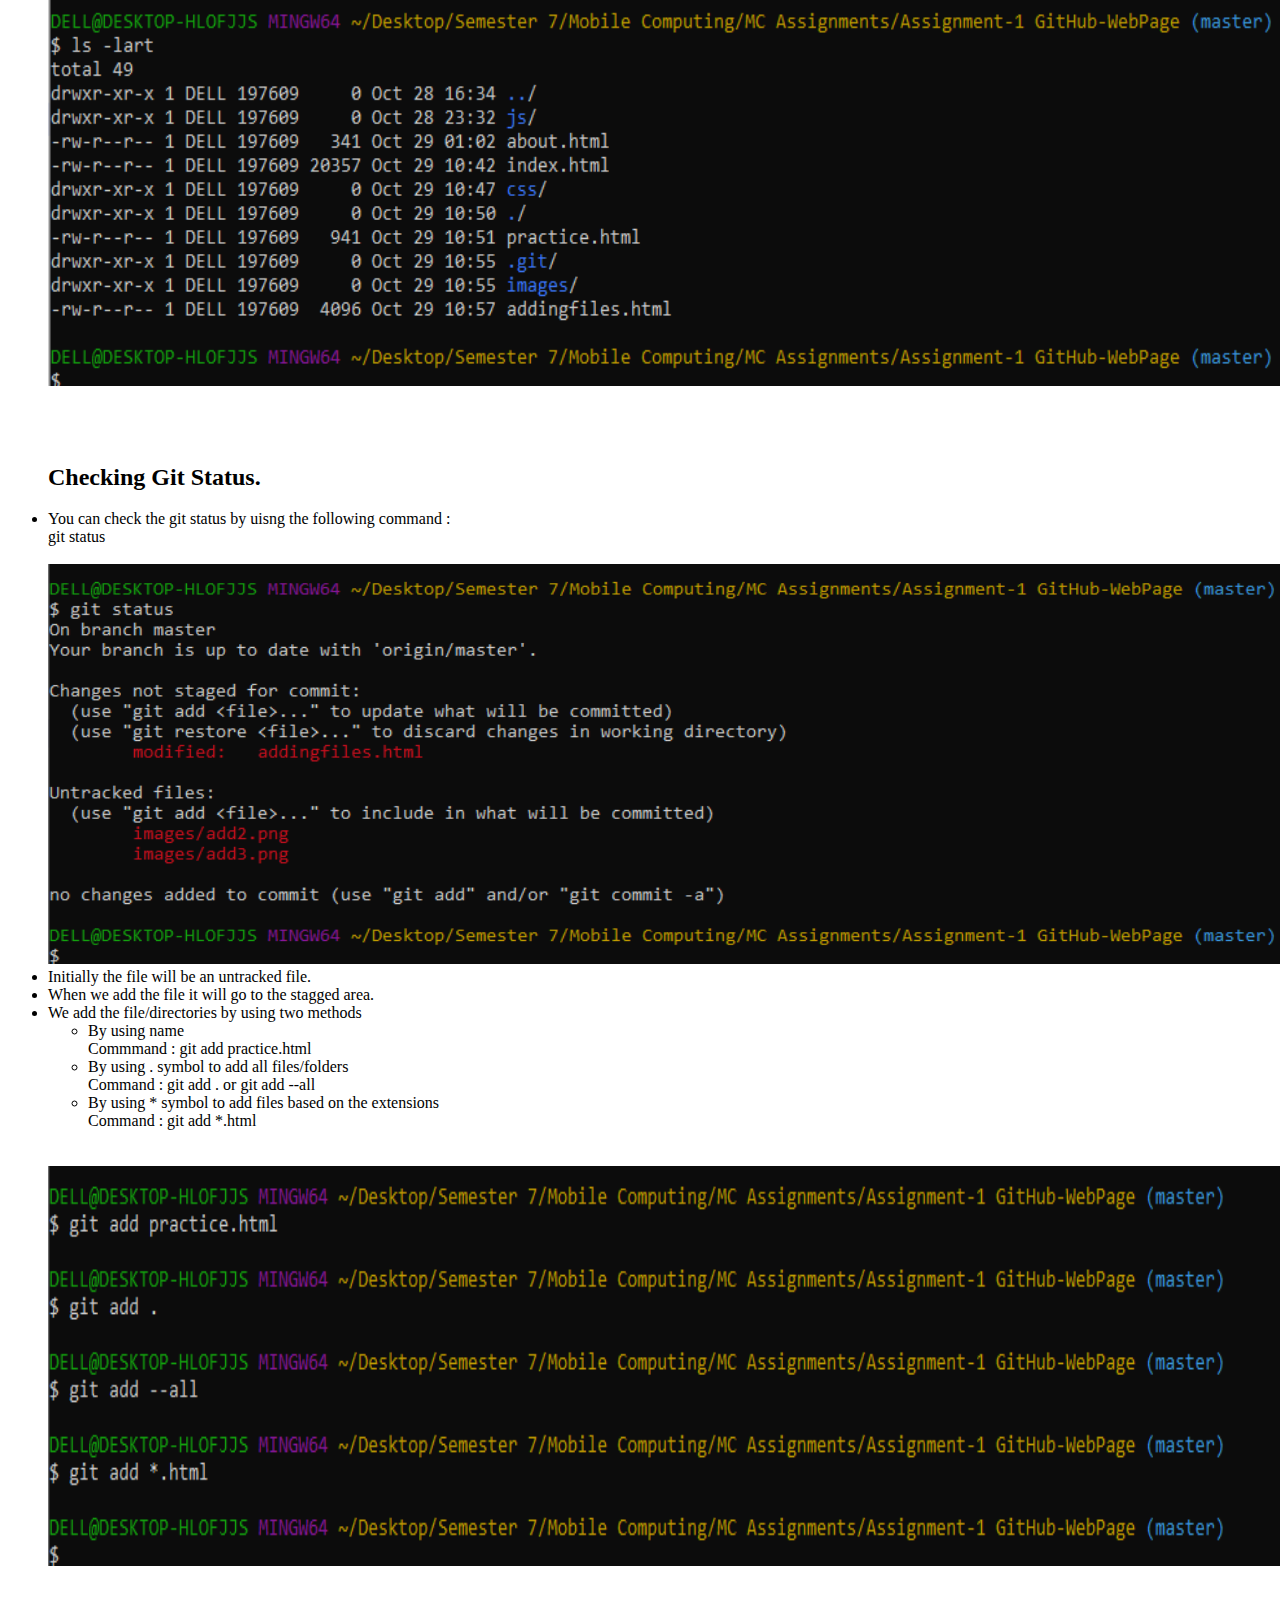
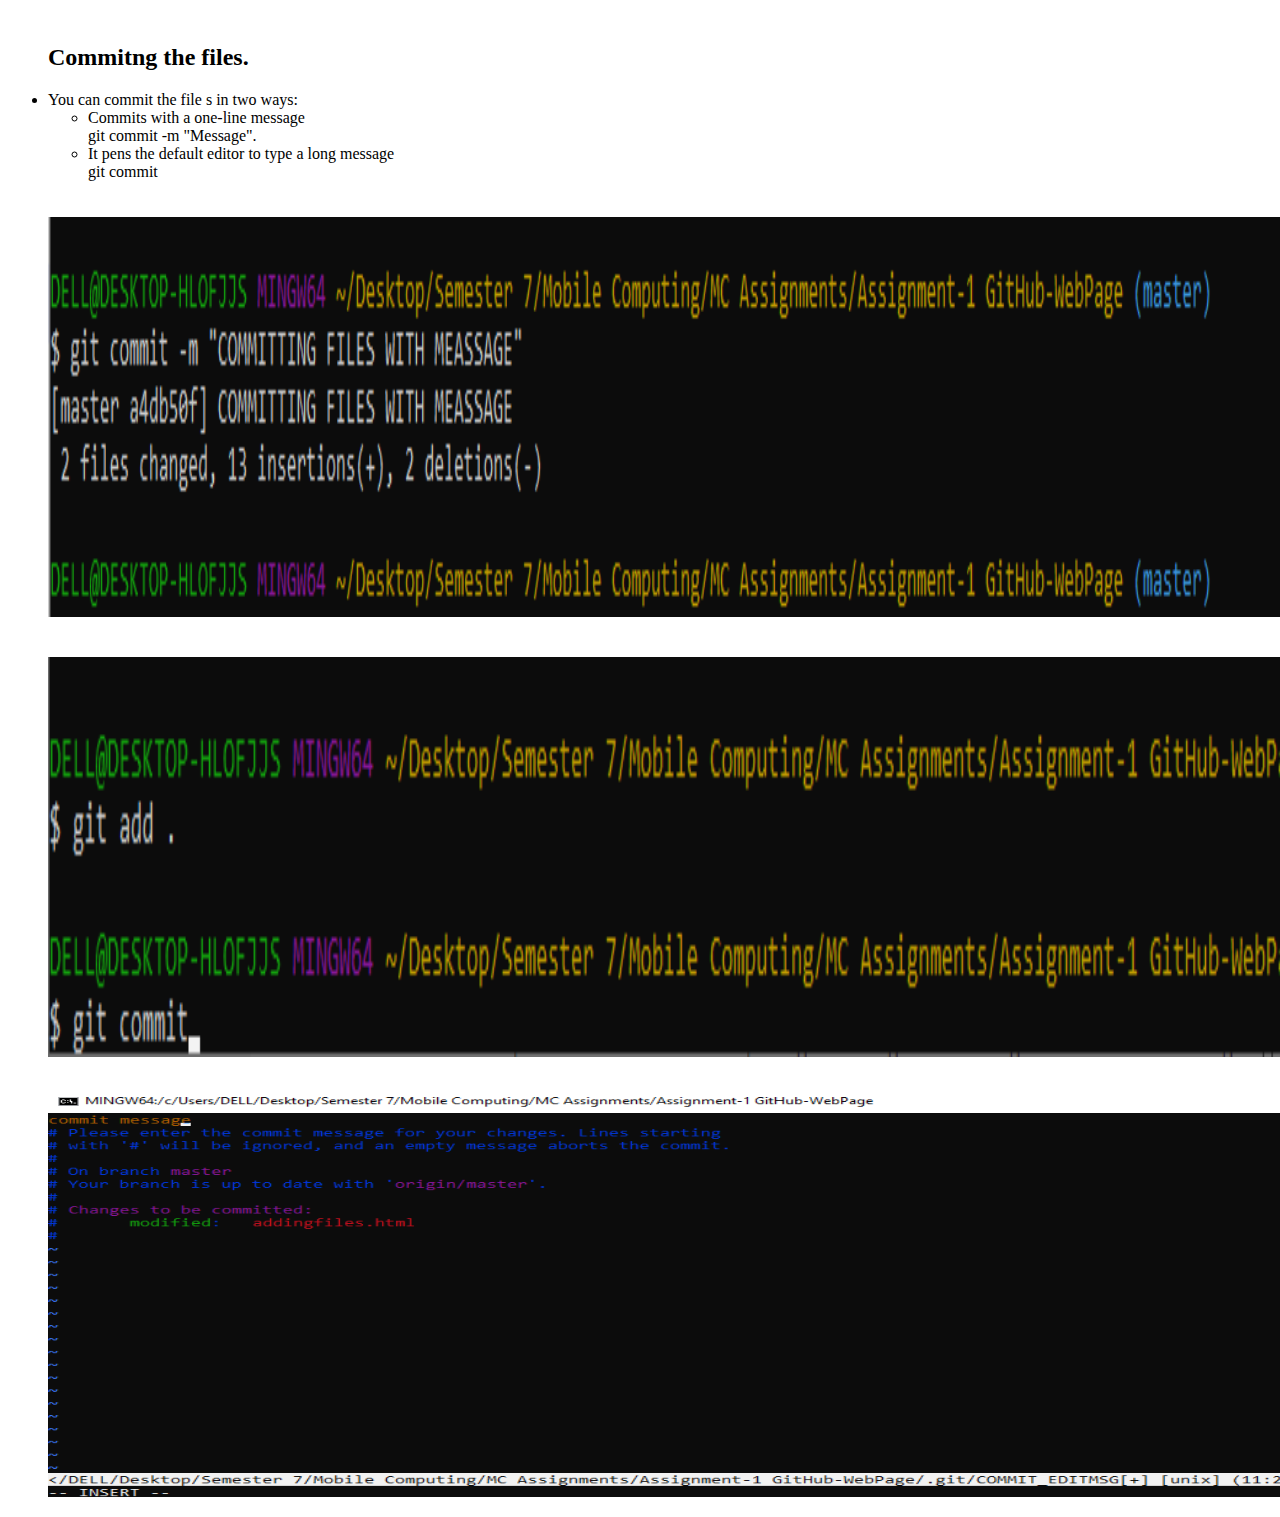
==== commit 5a1b65ee: "COMMIT" ====
--- a/addingfiles.html
+++ b/addingfiles.html
@@ -127,6 +127,13 @@
                 </li></ul>
                 <br><br><img id="#carimg" src="./images/add6.png" 
                     class="d-block w-100" alt="..." style="height: 400px; width: 1400px;"><br>
+
+                    <br><br><img id="#carimg" src="./images/add7.png" 
+                    class="d-block w-100" alt="..." style="height: 400px; width: 1400px;"><br>
+
+                    <br><br><img id="#carimg" src="./images/add8.png" 
+                    class="d-block w-100" alt="..." style="height: 400px; width: 1400px;"><br>
+
                 </li>
             </ul>
             </div>
